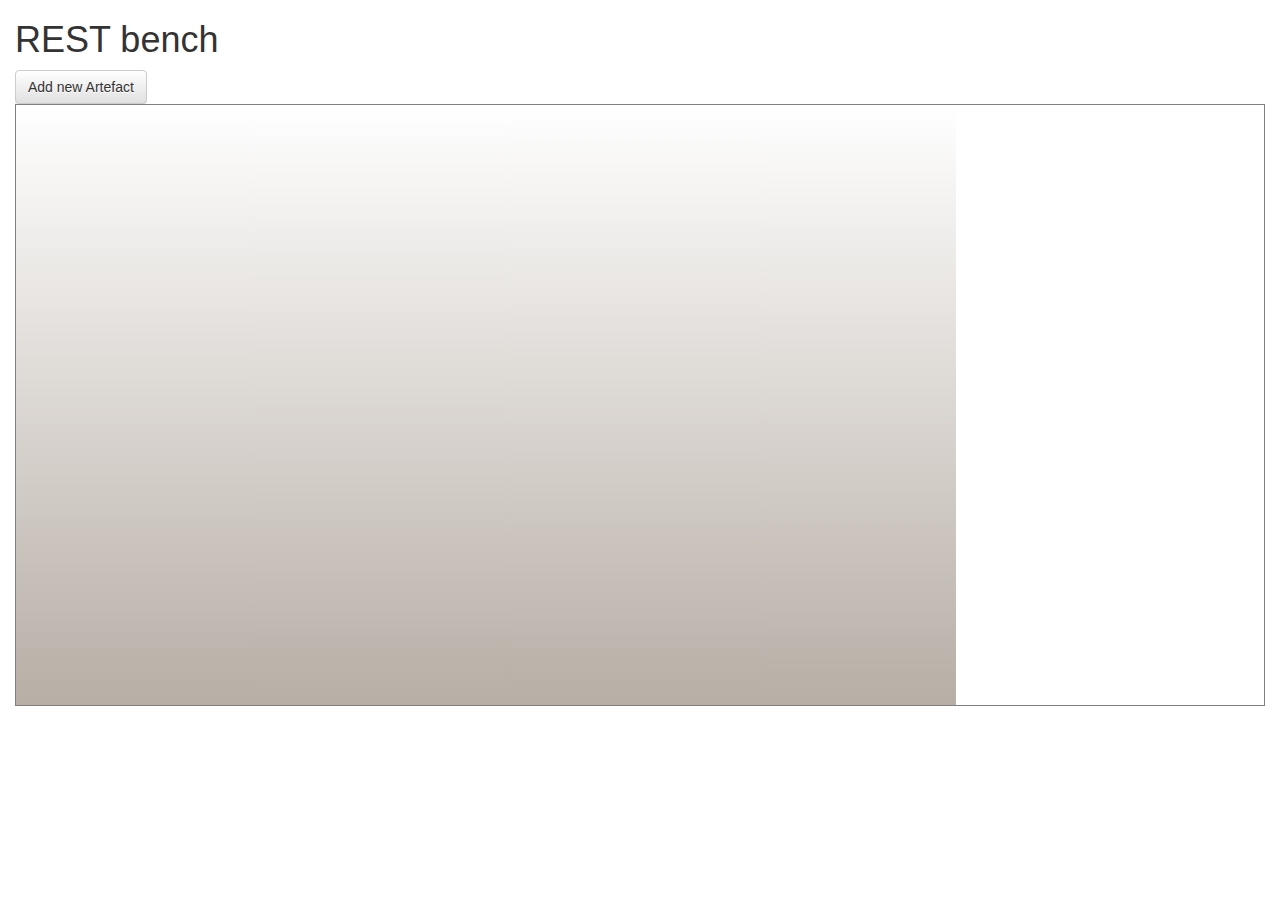
==== index.html @ 4f11aef0 "title" ====
<!DOCTYPE html>
<html>
<head>
	<link href="//maxcdn.bootstrapcdn.com/font-awesome/4.2.0/css/font-awesome.min.css" rel="stylesheet">
	<link rel="stylesheet" type="text/css" href="vendor/bootstrap/css/bootstrap.min.css">
	<link rel="stylesheet" type="text/css" href="vendor/bootstrap/css/bootstrap-theme.min.css">
	<link rel="stylesheet" type="text/css" href="css/user.css">
	<title>RESTbench</title>
	
	<style type="text/css">
		canvas
		{
			 /* border: 2px solid red; */
			 display: block;
			
			  background: linear-gradient(white, #b7aea5);
		}
		.canvas-wrapper
		{
			 /* For Safari 5.1 to 6.0 */
			overflow: scroll;
			border: 1px solid gray;
		}
	</style>
</head>
<body>
	<div class="container-fluid">
		<div class="row">
			<div class="col-md-12">
				<h1>REST bench</h1>
				<a class="btn btn-default" id="add-new">Add new Artefact</a>
				<!-- <a class="btn btn-default" id="export">Export</a> -->
			</div>
		</div>
		<div class="row">
			<div class="col-md-12">
				<div class="canvas-wrapper">
					<canvas id="demoCanvas" width="940px" height="600px"></canvas>
				</div>
			</div>
		</div>

	</div>

	<!-- Connector editor -->
	<div class="modal fade" id="connectorEdit" tabindex="-1" role="dialog" aria-labelledby="myModalLabel" aria-hidden="true">
	  <div class="modal-dialog">
	    <div class="modal-content">
	      <div class="modal-header">
	        <button type="button" class="close" data-dismiss="modal"><span aria-hidden="true">&times;</span><span class="sr-only">Close</span></button>
	        <h4 class="modal-title" id="">Edit connection</h4>
	      </div>
	      <div class="modal-body">
	       <!-- body -->
	       	<form class="form-horizontal" role="form" onsubmit="javascript:return false;">
	       		<div class="one-third-width">
		       		<legend>Connector style</legend>
					<div class="radio">
					  <label>
					    <input type="radio" name="lineType" id="" value="solid" checked>
					    Solid
					  </label>
					</div>
					<div class="radio">
					  <label>
					    <input type="radio" name="lineType" id="" value="dashed">
					    Dashed
					  </label>
					</div>
					<br class="cl">
				</div>


				<div class="one-third-width">
					<legend>Connector color</legend>
					<div class="radio">
					  <label>
					    <input type="radio" name="lineColor" id="" value="green" checked>
					    Green
					  </label>
					</div>
					<div class="radio">
					  <label>
					    <input type="radio" name="lineColor" id="" value="red">
					    Red
					  </label>
					</div>
					<br class="cl">
				</div>
				
				<div class="one-third-width">
					<legend>Type</legend>
					<div class="radio">
					  <label>
					    <input type="radio" name="lineArrows" id="" value="from_to" checked>
					    <i class="fa fa-file-o"></i>&nbsp;<i class="fa fa-long-arrow-right"></i>&nbsp;<i class="fa fa-file-o"></i>
					  </label>
					</div>
					<div class="radio">
					  <label>
					    <input type="radio" name="lineArrows" id="" value="to_from">
					    <i class="fa fa-file-o"></i>&nbsp;<i class="fa fa-long-arrow-left"></i>&nbsp;<i class="fa fa-file-o"></i>
					  </label>
					</div>
					<div class="radio">
					  <label>
					    <input type="radio" name="lineArrows" id="" value="both">
					    <i class="fa fa-file-o"></i>&nbsp;<i class="fa fa-arrows-h"></i>&nbsp;<i class="fa fa-file-o"></i>
					  </label>
					</div>
					<br class="cl">
				</div>
			</form>
			<br class="cl">
	       <!-- end body -->
	      </div>
	      <div class="modal-footer">
	       <button type="button" id="delete" data-dismiss="modal" class="btn pull-left btn-danger" >Remove</button>
	        <button type="button" class="btn btn-primary"  data-dismiss="modal">Close</button>
	      </div>
	    </div>
	  </div>
	</div>

	<!-- Artefact editor -->
	<div class="modal fade" id="artefactEdit" tabindex="-1" role="dialog" aria-labelledby="" aria-hidden="true">
	  <div class="modal-dialog">
	    <div class="modal-content">
	      <div class="modal-header">
	        <button type="button" class="close" data-dismiss="modal"><span aria-hidden="true">&times;</span><span class="sr-only">Close</span></button>
	        <h4 class="modal-title" id="">Edit artefact</h4>
	      </div>
	      <div class="modal-body">
	       <!-- body -->
	       	<form class="form-vertical" role="form" onsubmit="javascript:return false;">
	       		

	       		<div class="form-group">
    				<input type="text" class="form-control" name="title" placeholder="Title of the artefact">
  				</div>
  				<div class="half-width">
  					<legend>Creators</legend>
  					<div class="role-editor creator">
  						<div class="items">
	  						
	  					</div>
  					</div>
  				</div>
  				<div class="half-width">
  					<legend>Users</legend>
  					<div class="role-editor user">
  						<div class="items">
	  						
	  					</div>
  					</div>
  				</div>
  				<br class="cl">
  				<div class="">
  				<legend>Color</legend>
  					<div class="half-width">
						<div class="radio">
						  <label>
						    <input type="radio" name="color" id="" value="orange" checked>
						    Orange
						  </label>
						</div>
					</div>
					<div class="half-width">

						<div class="radio ">
						  <label>
						    <input type="radio" name="color" id="" value="blue">
						    Blue
						  </label>
						</div>
					</div>
  					<br class="cl">
  				
  				</div>

			</form>
	       <!-- end body -->
	      </div>
	      <div class="modal-footer">
	      	 <button type="button" id="delete" class="btn pull-left btn-danger" >Remove</button>
	      
	       <button type="button" class="btn " data-dismiss="modal" >Cancel</button>
	        <button type="button" class="btn btn-primary" id="apply" >Apply</button>
	      </div>
	    </div>
	  </div>
	</div>

<!-- Scripts -->
<script type="text/javascript" src="http://code.createjs.com/createjs-2013.12.12.min.js"></script>
<script src="//code.jquery.com/jquery-1.11.0.min.js"></script>
<script type="text/javascript" src="vendor/bootstrap/js/bootstrap.min.js"></script>

<script type="text/javascript" src="js/connector-editor.js"></script>
<script type="text/javascript" src="js/artefact-editor.js"></script>
<script type="text/javascript" src="js/mouse.js"></script>
<script type="text/javascript" src="js/bubble.js"></script>
<script type="text/javascript" src="js/menu.js"></script>
<script type="text/javascript" src="js/artefact.js"></script>
<script type="text/javascript" src="js/connector.js"></script>
<script type="text/javascript" src="js/loader.js"></script>

<!-- <script type="text/javascript" src="script.js"></script> -->
</body>
</html>
---- css/user.css ----
form legend
{
	margin-bottom: 10px;
	margin-top:15px;
	font-size: 14px;
}

form .half-width
{
	min-height: 50px;


	width: 40%;
	margin-right: 10%;
	float: left;
}
form .half-width:last-child
form .one-third-width:last-child
{
	margin-right: 0;
}
form .one-third-width
{
	min-height: 50px;


	width: 30%;
	margin-right: 3%;
	float: left;
}



br.cl
{
	clear: both;
	float: none;
}


/* Role editor */
#artefactEdit
{
	min-width: 600px;
}
.role-editor
{
	border:1px solid gray;
	overflow: scroll;
	height: 200px;
}

.role-editor .item
{
	border-bottom: 1px solid gray;
	padding:5px 10px;

}
.role-editor .item input,
.role-editor .item label,
.role-editor .item .style

{
	display: inline;
	float: left;
}



.role-editor .item label
{
  width: 150px;
  white-space: nowrap;
  overflow: hidden;
  text-overflow: ellipsis;
  font-weight: normal;
  padding: 0 5px;
}

.role-editor .item .style input
{
	margin:3px;
}
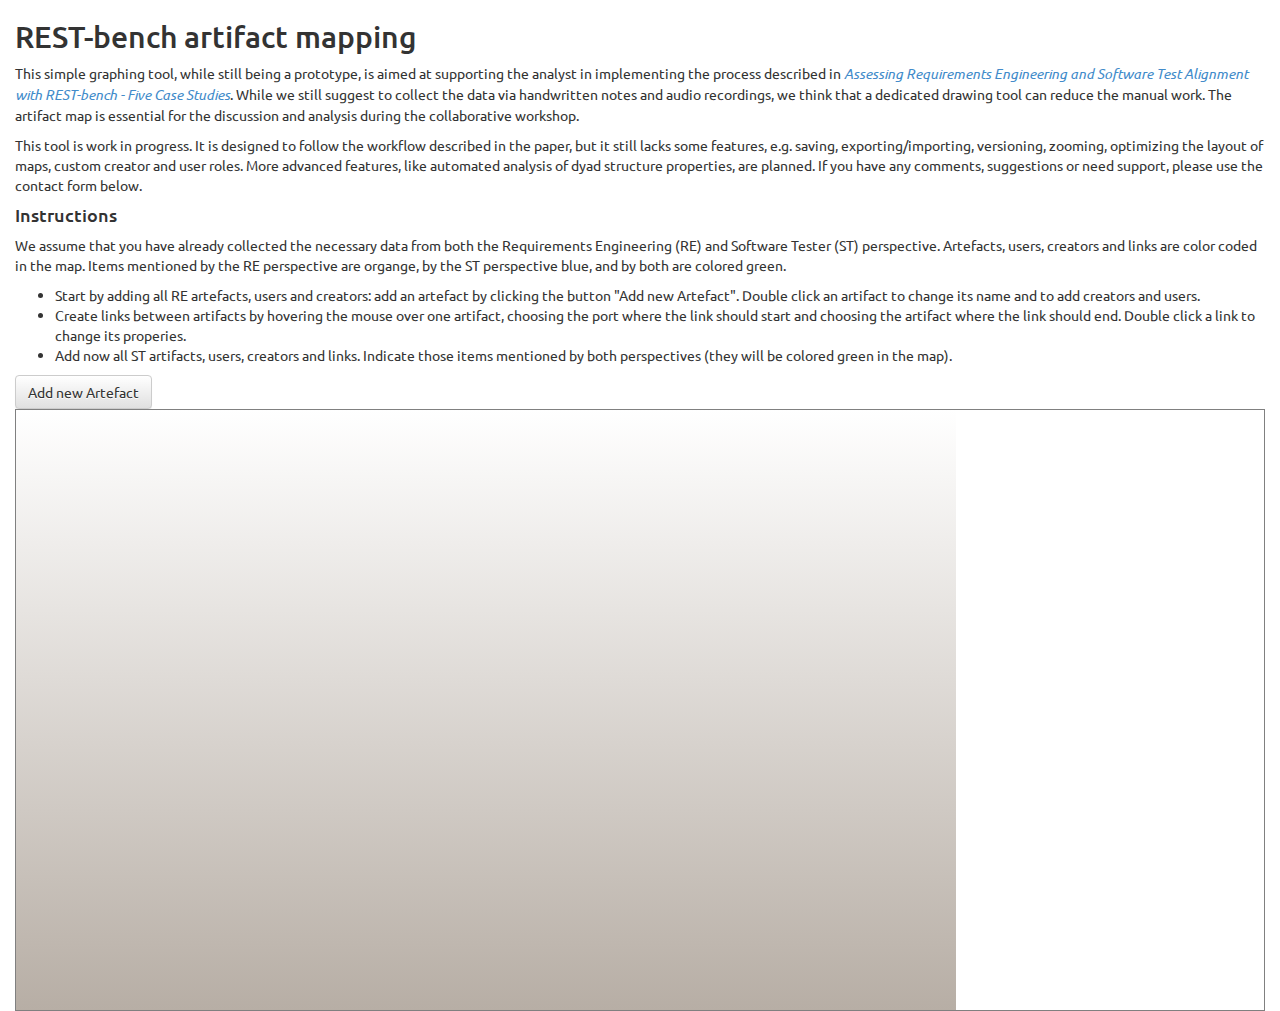
==== commit a3ba581b: "Added explanations and some instructions" ====
--- a/index.html
+++ b/index.html
@@ -2,10 +2,11 @@
 <html>
 <head>
 	<link href="//maxcdn.bootstrapcdn.com/font-awesome/4.2.0/css/font-awesome.min.css" rel="stylesheet">
+	<link href="http://fonts.googleapis.com/css?family=Ubuntu" rel="stylesheet">
 	<link rel="stylesheet" type="text/css" href="vendor/bootstrap/css/bootstrap.min.css">
 	<link rel="stylesheet" type="text/css" href="vendor/bootstrap/css/bootstrap-theme.min.css">
 	<link rel="stylesheet" type="text/css" href="css/user.css">
-	<title>RESTbench</title>
+	<title>REST-bench</title>
 	
 	<style type="text/css">
 		canvas
@@ -27,7 +28,22 @@
 	<div class="container-fluid">
 		<div class="row">
 			<div class="col-md-12">
-				<h1>REST bench</h1>
+				<h2>REST-bench artifact mapping</h2>
+				<p>
+					This simple graphing tool, while still being a prototype, is aimed at supporting the analyst in implementing the process described in <a href="http://www.lmsteiner.com/papers/unterkalmsteiner_2015_jss.pdf" target="_blank"><i>Assessing Requirements Engineering and Software Test Alignment with REST-bench - Five Case Studies</i></a>. While we still suggest to collect the data via handwritten notes and audio recordings, we think that a dedicated drawing tool can reduce the manual work. The artifact map is essential for the discussion and analysis during the collaborative workshop. 
+				</p>
+				<p>
+					This tool is work in progress. It is designed to follow the workflow described in the paper, but it still lacks some features, e.g. saving, exporting/importing, versioning, zooming, optimizing the layout of maps, custom creator and user roles. More advanced features, like automated analysis of dyad structure properties, are planned. If you have any comments, suggestions or need support, please use the contact form below.
+				</p>
+			<h4>Instructions</h4>
+			<p>
+				We assume that you have already collected the necessary data from both the Requirements Engineering (RE) and Software Tester (ST) perspective. Artefacts, users, creators and links are color coded in the map. Items mentioned by the RE perspective are organge, by the ST perspective blue, and by both are colored green.
+				<ul>
+					<li>Start by adding all RE artefacts, users and creators: add an artefact by clicking the button "Add new Artefact". Double click an artifact to change its name and to add creators and users.</li>
+					<li>Create links between artifacts by hovering the mouse over one artifact, choosing the port where the link should start and choosing the artifact where the link should end. Double click a link to change its properies.</li>
+					<li>Add now all ST artifacts, users, creators and links. Indicate those items mentioned by both perspectives (they will be colored green in the map).</li>
+				</ul>
+			</p>
 				<a class="btn btn-default" id="add-new">Add new Artefact</a>
 				<!-- <a class="btn btn-default" id="export">Export</a> -->
 			</div>
--- a/css/user.css
+++ b/css/user.css
@@ -1,3 +1,8 @@
+body
+{
+  font-family: Ubuntu, "Helvetica Neue", Helvetica, Arial, sans-serif;
+}
+
 form legend
 {
 	margin-bottom: 10px;
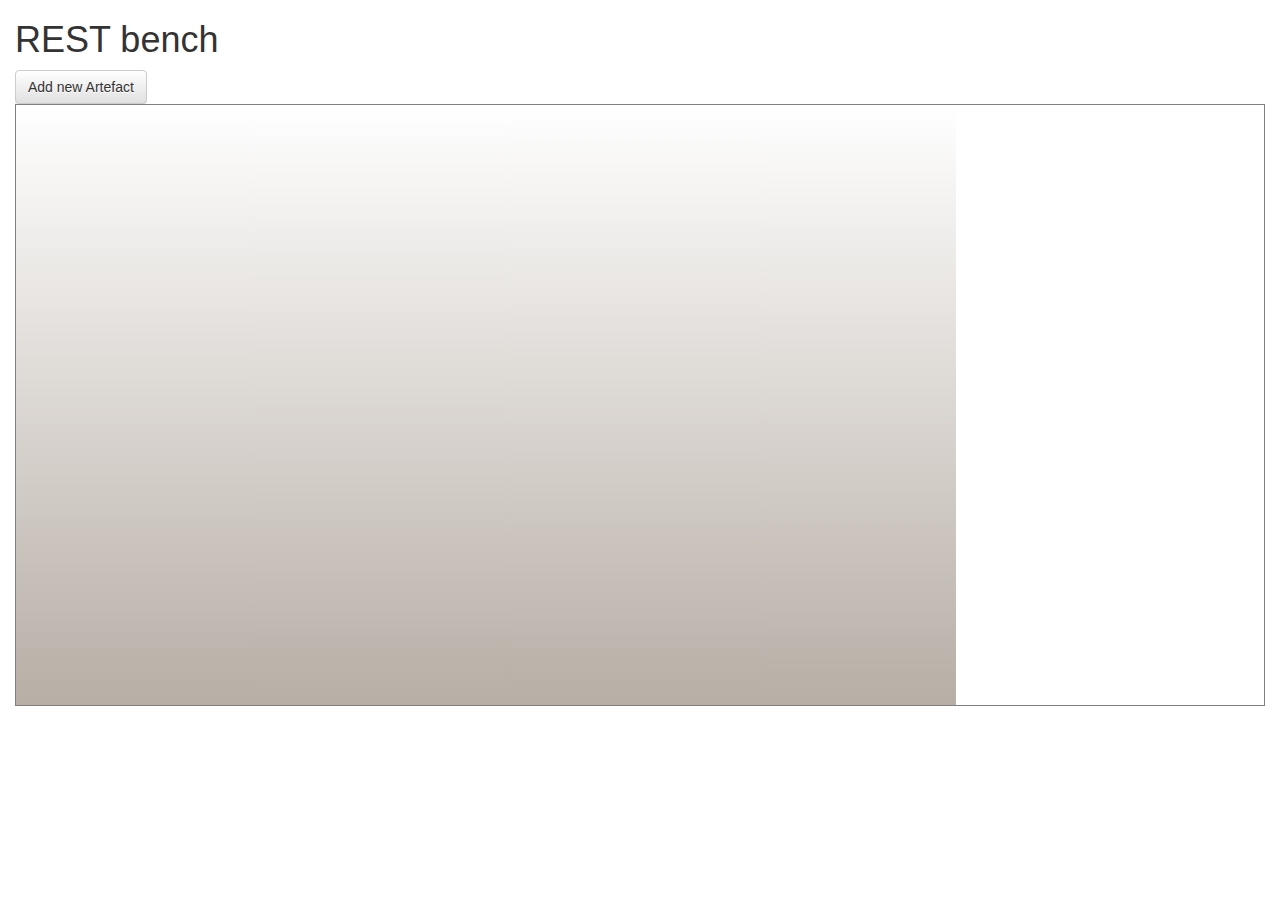
==== commit eff4fb6b: "Local changes" ====
--- a/index.html
+++ b/index.html
@@ -2,11 +2,10 @@
 <html>
 <head>
 	<link href="//maxcdn.bootstrapcdn.com/font-awesome/4.2.0/css/font-awesome.min.css" rel="stylesheet">
-	<link href="http://fonts.googleapis.com/css?family=Ubuntu" rel="stylesheet">
 	<link rel="stylesheet" type="text/css" href="vendor/bootstrap/css/bootstrap.min.css">
 	<link rel="stylesheet" type="text/css" href="vendor/bootstrap/css/bootstrap-theme.min.css">
 	<link rel="stylesheet" type="text/css" href="css/user.css">
-	<title>REST-bench</title>
+	<title>RESTbench</title>
 	
 	<style type="text/css">
 		canvas
@@ -28,22 +27,7 @@
 	<div class="container-fluid">
 		<div class="row">
 			<div class="col-md-12">
-				<h2>REST-bench artifact mapping</h2>
-				<p>
-					This simple graphing tool, while still being a prototype, is aimed at supporting the analyst in implementing the process described in <a href="http://www.lmsteiner.com/papers/unterkalmsteiner_2015_jss.pdf" target="_blank"><i>Assessing Requirements Engineering and Software Test Alignment with REST-bench - Five Case Studies</i></a>. While we still suggest to collect the data via handwritten notes and audio recordings, we think that a dedicated drawing tool can reduce the manual work. The artifact map is essential for the discussion and analysis during the collaborative workshop. 
-				</p>
-				<p>
-					This tool is work in progress. It is designed to follow the workflow described in the paper, but it still lacks some features, e.g. saving, exporting/importing, versioning, zooming, optimizing the layout of maps, custom creator and user roles. More advanced features, like automated analysis of dyad structure properties, are planned. If you have any comments, suggestions or need support, please use the contact form below.
-				</p>
-			<h4>Instructions</h4>
-			<p>
-				We assume that you have already collected the necessary data from both the Requirements Engineering (RE) and Software Tester (ST) perspective. Artefacts, users, creators and links are color coded in the map. Items mentioned by the RE perspective are organge, by the ST perspective blue, and by both are colored green.
-				<ul>
-					<li>Start by adding all RE artefacts, users and creators: add an artefact by clicking the button "Add new Artefact". Double click an artifact to change its name and to add creators and users.</li>
-					<li>Create links between artifacts by hovering the mouse over one artifact, choosing the port where the link should start and choosing the artifact where the link should end. Double click a link to change its properies.</li>
-					<li>Add now all ST artifacts, users, creators and links. Indicate those items mentioned by both perspectives (they will be colored green in the map).</li>
-				</ul>
-			</p>
+				<h1>REST bench</h1>
 				<a class="btn btn-default" id="add-new">Add new Artefact</a>
 				<!-- <a class="btn btn-default" id="export">Export</a> -->
 			</div>
@@ -70,17 +54,17 @@
 	       <!-- body -->
 	       	<form class="form-horizontal" role="form" onsubmit="javascript:return false;">
 	       		<div class="one-third-width">
-		       		<legend>Connector style</legend>
+		       		<legend>Connection</legend>
 					<div class="radio">
 					  <label>
 					    <input type="radio" name="lineType" id="" value="solid" checked>
-					    Solid
+					    Link
 					  </label>
 					</div>
 					<div class="radio">
 					  <label>
 					    <input type="radio" name="lineType" id="" value="dashed">
-					    Dashed
+					    Use
 					  </label>
 					</div>
 					<br class="cl">
@@ -88,17 +72,23 @@
 
 
 				<div class="one-third-width">
-					<legend>Connector color</legend>
+					<legend>Mentioned by</legend>
 					<div class="radio">
 					  <label>
 					    <input type="radio" name="lineColor" id="" value="green" checked>
-					    Green
+					    Both
 					  </label>
 					</div>
 					<div class="radio">
 					  <label>
 					    <input type="radio" name="lineColor" id="" value="red">
-					    Red
+					     Tester (Blue)
+					  </label>
+					</div>
+					<div class="radio">
+					  <label>
+					    <input type="radio" name="lineColor" id="" value="red">
+					     Requirements engineer (Orange)
 					  </label>
 					</div>
 					<br class="cl">
@@ -154,8 +144,32 @@
 	       		<div class="form-group">
     				<input type="text" class="form-control" name="title" placeholder="Title of the artefact">
   				</div>
+
+  				
+  						<div class="">
+  				<legend>Interviewee role mentioning the artefact</legend>
+  					<div class="half-width">
+						<div class="radio">
+						  <label>
+						    <input type="radio" name="color" id="" value="orange" checked>
+						    Requirements engineer
+						  </label>
+						</div>
+					</div>
+					<div class="half-width">
+
+						<div class="radio ">
+						  <label>
+						    <input type="radio" name="color" id="" value="blue">
+						    Tester
+						  </label>
+						</div>
+					</div>
+  					<br class="cl">
+  				
+
   				<div class="half-width">
-  					<legend>Creators</legend>
+  					<legend>Creators <small> of the artefact</small></legend>
   					<div class="role-editor creator">
   						<div class="items">
 	  						
@@ -163,7 +177,7 @@
   					</div>
   				</div>
   				<div class="half-width">
-  					<legend>Users</legend>
+  					<legend>Users<small> of the artefact</small></legend>
   					<div class="role-editor user">
   						<div class="items">
 	  						
@@ -171,27 +185,7 @@
   					</div>
   				</div>
   				<br class="cl">
-  				<div class="">
-  				<legend>Color</legend>
-  					<div class="half-width">
-						<div class="radio">
-						  <label>
-						    <input type="radio" name="color" id="" value="orange" checked>
-						    Orange
-						  </label>
-						</div>
-					</div>
-					<div class="half-width">
-
-						<div class="radio ">
-						  <label>
-						    <input type="radio" name="color" id="" value="blue">
-						    Blue
-						  </label>
-						</div>
-					</div>
-  					<br class="cl">
-  				
+  		
   				</div>
 
 			</form>
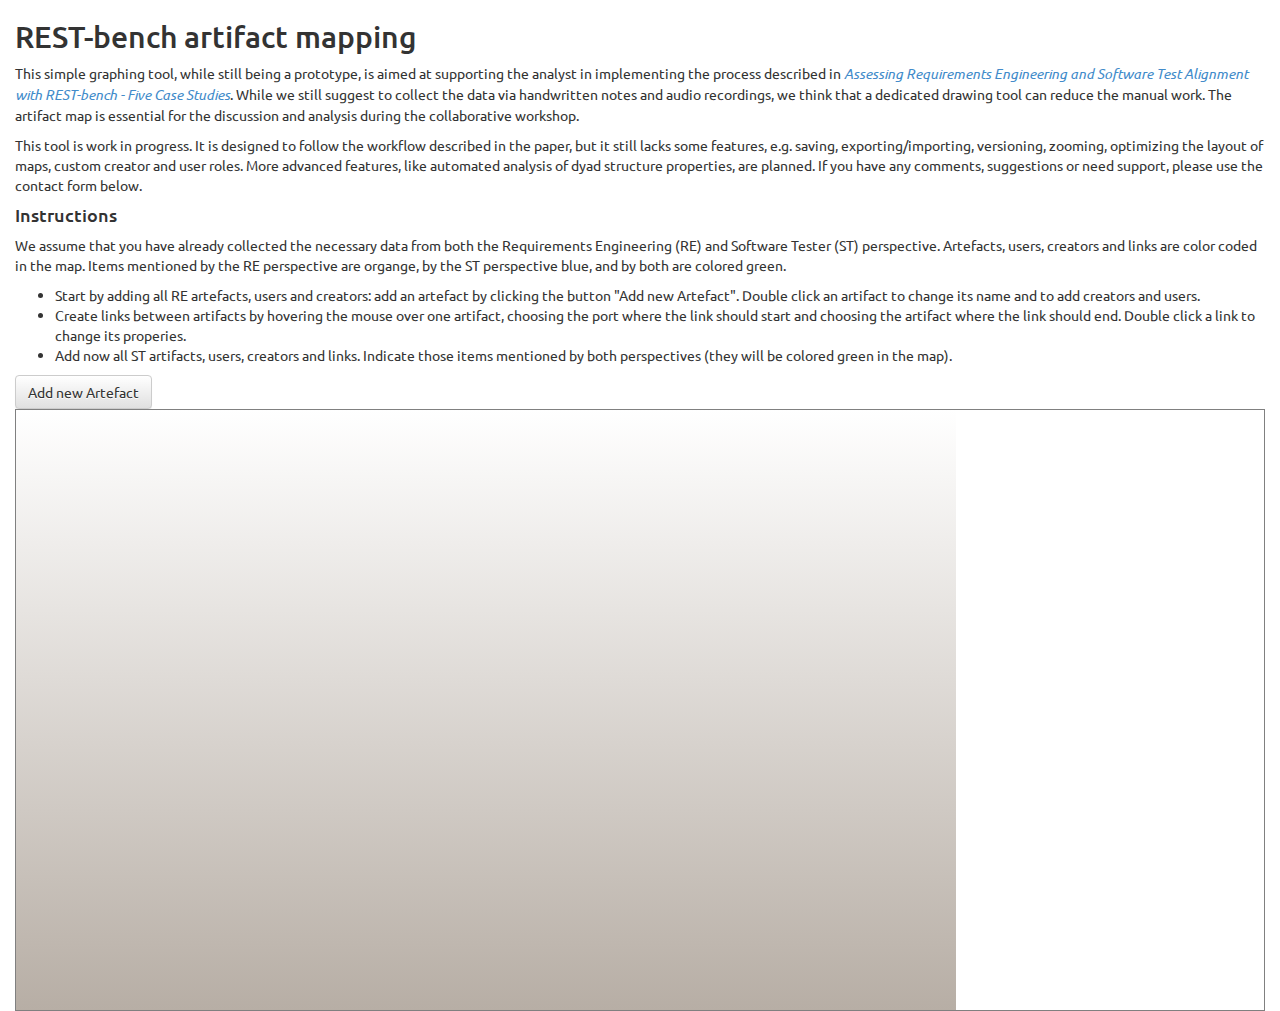
==== commit 12bff38b: "Merge commit 'a3ba581b42e00fd67138986e75dc999d459278c5'" ====
--- a/index.html
+++ b/index.html
@@ -2,10 +2,11 @@
 <html>
 <head>
 	<link href="//maxcdn.bootstrapcdn.com/font-awesome/4.2.0/css/font-awesome.min.css" rel="stylesheet">
+	<link href="http://fonts.googleapis.com/css?family=Ubuntu" rel="stylesheet">
 	<link rel="stylesheet" type="text/css" href="vendor/bootstrap/css/bootstrap.min.css">
 	<link rel="stylesheet" type="text/css" href="vendor/bootstrap/css/bootstrap-theme.min.css">
 	<link rel="stylesheet" type="text/css" href="css/user.css">
-	<title>RESTbench</title>
+	<title>REST-bench</title>
 	
 	<style type="text/css">
 		canvas
@@ -27,7 +28,22 @@
 	<div class="container-fluid">
 		<div class="row">
 			<div class="col-md-12">
-				<h1>REST bench</h1>
+				<h2>REST-bench artifact mapping</h2>
+				<p>
+					This simple graphing tool, while still being a prototype, is aimed at supporting the analyst in implementing the process described in <a href="http://www.lmsteiner.com/papers/unterkalmsteiner_2015_jss.pdf" target="_blank"><i>Assessing Requirements Engineering and Software Test Alignment with REST-bench - Five Case Studies</i></a>. While we still suggest to collect the data via handwritten notes and audio recordings, we think that a dedicated drawing tool can reduce the manual work. The artifact map is essential for the discussion and analysis during the collaborative workshop. 
+				</p>
+				<p>
+					This tool is work in progress. It is designed to follow the workflow described in the paper, but it still lacks some features, e.g. saving, exporting/importing, versioning, zooming, optimizing the layout of maps, custom creator and user roles. More advanced features, like automated analysis of dyad structure properties, are planned. If you have any comments, suggestions or need support, please use the contact form below.
+				</p>
+			<h4>Instructions</h4>
+			<p>
+				We assume that you have already collected the necessary data from both the Requirements Engineering (RE) and Software Tester (ST) perspective. Artefacts, users, creators and links are color coded in the map. Items mentioned by the RE perspective are organge, by the ST perspective blue, and by both are colored green.
+				<ul>
+					<li>Start by adding all RE artefacts, users and creators: add an artefact by clicking the button "Add new Artefact". Double click an artifact to change its name and to add creators and users.</li>
+					<li>Create links between artifacts by hovering the mouse over one artifact, choosing the port where the link should start and choosing the artifact where the link should end. Double click a link to change its properies.</li>
+					<li>Add now all ST artifacts, users, creators and links. Indicate those items mentioned by both perspectives (they will be colored green in the map).</li>
+				</ul>
+			</p>
 				<a class="btn btn-default" id="add-new">Add new Artefact</a>
 				<!-- <a class="btn btn-default" id="export">Export</a> -->
 			</div>
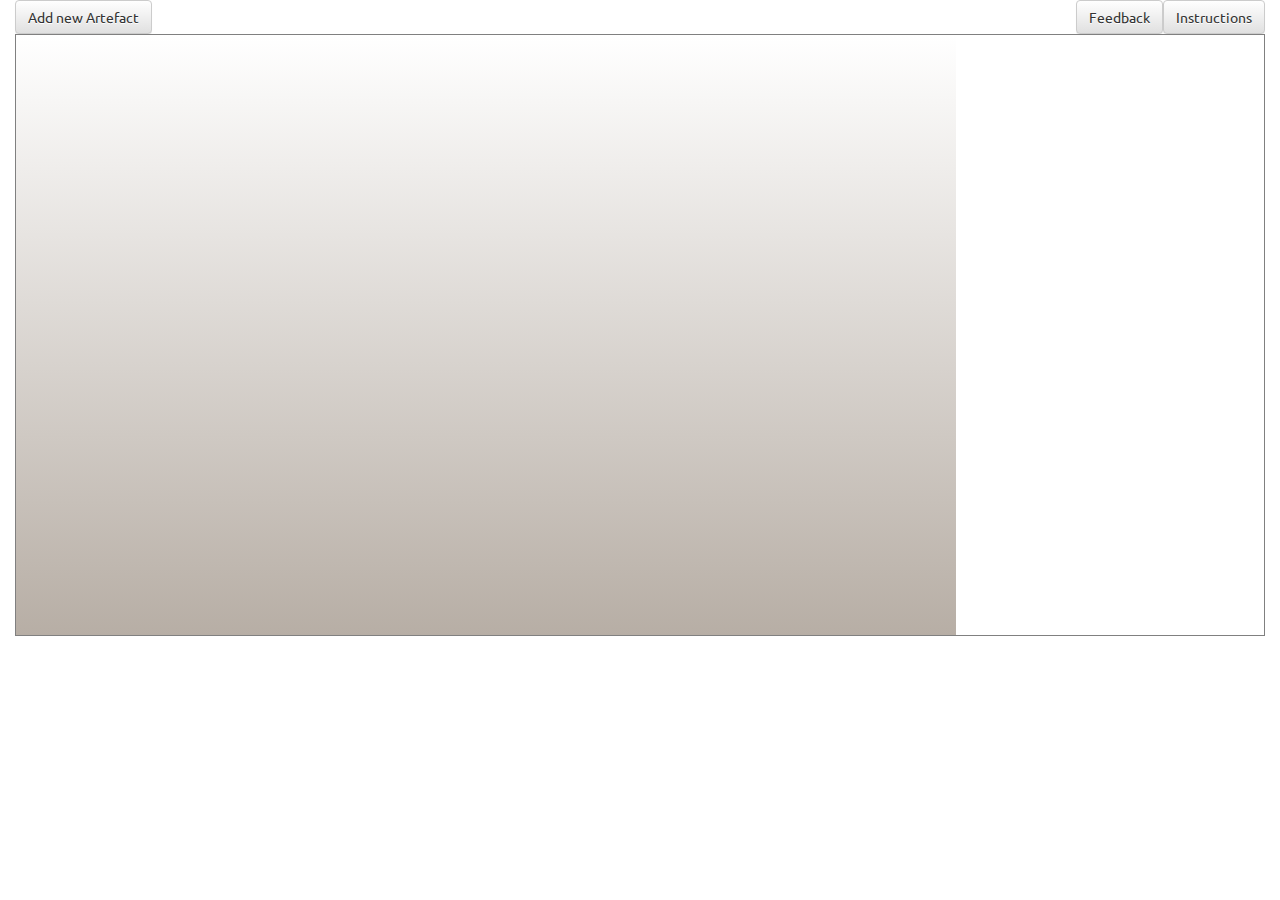
==== commit b2645c07: "✔ Remove radio buttons from list use interviewee role as default @done (15-02-10 14:10)   ✔ Create b" ====
--- a/index.html
+++ b/index.html
@@ -28,23 +28,10 @@
 	<div class="container-fluid">
 		<div class="row">
 			<div class="col-md-12">
-				<h2>REST-bench artifact mapping</h2>
-				<p>
-					This simple graphing tool, while still being a prototype, is aimed at supporting the analyst in implementing the process described in <a href="http://www.lmsteiner.com/papers/unterkalmsteiner_2015_jss.pdf" target="_blank"><i>Assessing Requirements Engineering and Software Test Alignment with REST-bench - Five Case Studies</i></a>. While we still suggest to collect the data via handwritten notes and audio recordings, we think that a dedicated drawing tool can reduce the manual work. The artifact map is essential for the discussion and analysis during the collaborative workshop. 
-				</p>
-				<p>
-					This tool is work in progress. It is designed to follow the workflow described in the paper, but it still lacks some features, e.g. saving, exporting/importing, versioning, zooming, optimizing the layout of maps, custom creator and user roles. More advanced features, like automated analysis of dyad structure properties, are planned. If you have any comments, suggestions or need support, please use the contact form below.
-				</p>
-			<h4>Instructions</h4>
-			<p>
-				We assume that you have already collected the necessary data from both the Requirements Engineering (RE) and Software Tester (ST) perspective. Artefacts, users, creators and links are color coded in the map. Items mentioned by the RE perspective are organge, by the ST perspective blue, and by both are colored green.
-				<ul>
-					<li>Start by adding all RE artefacts, users and creators: add an artefact by clicking the button "Add new Artefact". Double click an artifact to change its name and to add creators and users.</li>
-					<li>Create links between artifacts by hovering the mouse over one artifact, choosing the port where the link should start and choosing the artifact where the link should end. Double click a link to change its properies.</li>
-					<li>Add now all ST artifacts, users, creators and links. Indicate those items mentioned by both perspectives (they will be colored green in the map).</li>
-				</ul>
-			</p>
+	
 				<a class="btn btn-default" id="add-new">Add new Artefact</a>
+				<a class="btn btn-default pull-right" data-toggle="modal" data-target="#intro">Instructions</a>
+				<a class="btn btn-default pull-right" data-toggle="modal" data-target="#feedback">Feedback</a>
 				<!-- <a class="btn btn-default" id="export">Export</a> -->
 			</div>
 		</div>
@@ -97,14 +84,14 @@
 					</div>
 					<div class="radio">
 					  <label>
-					    <input type="radio" name="lineColor" id="" value="red">
-					     Tester (Blue)
-					  </label>
-					</div>
-					<div class="radio">
-					  <label>
-					    <input type="radio" name="lineColor" id="" value="red">
-					     Requirements engineer (Orange)
+					    <input type="radio" name="lineColor" id="" value="blue">
+					     Tester 
+					  </label>
+					</div>
+					<div class="radio">
+					  <label>
+					    <input type="radio" name="lineColor" id="" value="orange">
+					     Requirements engineer 
 					  </label>
 					</div>
 					<br class="cl">
@@ -164,7 +151,7 @@
   				
   						<div class="">
   				<legend>Interviewee role mentioning the artefact</legend>
-  					<div class="half-width">
+  					<div class="one-third-width">
 						<div class="radio">
 						  <label>
 						    <input type="radio" name="color" id="" value="orange" checked>
@@ -172,12 +159,20 @@
 						  </label>
 						</div>
 					</div>
-					<div class="half-width">
+					<div class="one-third-width">
+						<div class="radio">
+						  <label>
+						    <input type="radio" name="color" id="" value="blue" checked>
+						    Tester
+						  </label>
+						</div>
+					</div>
+					<div class="one-third-width">
 
 						<div class="radio ">
 						  <label>
-						    <input type="radio" name="color" id="" value="blue">
-						    Tester
+						    <input type="radio" name="color" id="" value="green">
+						    Both
 						  </label>
 						</div>
 					</div>
@@ -217,6 +212,81 @@
 	  </div>
 	</div>
 
+
+<!-- intro window -->
+
+	<div class="modal fade" id="intro" tabindex="-1" role="dialog" aria-labelledby="" aria-hidden="true">
+	  <div class="modal-dialog">
+	    <div class="modal-content">
+	      <div class="modal-header">
+	        <button type="button" class="close" data-dismiss="modal"><span aria-hidden="true">&times;</span><span class="sr-only">Close</span></button>
+	        <h4 class="modal-title" id="">Welcome to REST-bench tool</h4>
+	      </div>
+	      <div class="modal-body">
+	       <!-- body -->
+       		<p>
+				This simple graphing tool, while still being a prototype, is aimed at supporting the analyst in implementing the process described in <a href="http://www.lmsteiner.com/papers/unterkalmsteiner_2015_jss.pdf" target="_blank"><i>Assessing Requirements Engineering and Software Test Alignment with REST-bench - Five Case Studies</i></a>. While we still suggest to collect the data via handwritten notes and audio recordings, we think that a dedicated drawing tool can reduce the manual work. The artifact map is essential for the discussion and analysis during the collaborative workshop. 
+			</p>
+			<p>
+				This tool is work in progress. It is designed to follow the workflow described in the paper, but it still lacks some features, e.g. saving, exporting/importing, versioning, zooming, optimizing the layout of maps, custom creator and user roles. More advanced features, like automated analysis of dyad structure properties, are planned. If you have any comments, suggestions or need support, please use the contact form below.
+			</p>
+			<h4>Instructions</h4>
+			<p>
+				We assume that you have already collected the necessary data from both the Requirements Engineering (RE) and Software Tester (ST) perspective. Artefacts, users, creators and links are color coded in the map. Items mentioned by the RE perspective are organge, by the ST perspective blue, and by both are colored green.
+				<ul>
+					<li>Start by adding all RE artefacts, users and creators: add an artefact by clicking the button "Add new Artefact". Double click an artifact to change its name and to add creators and users.</li>
+					<li>Create links between artifacts by hovering the mouse over one artifact, choosing the port where the link should start and choosing the artifact where the link should end. Double click a link to change its properies.</li>
+					<li>Add now all ST artifacts, users, creators and links. Indicate those items mentioned by both perspectives (they will be colored green in the map).</li>
+				</ul>
+			</p>
+			
+	       <!-- end body -->
+	      </div>
+	      <div class="modal-footer">
+	        <button type="button" class="btn btn-primary" id="apply" data-dismiss="modal" >Continue</button>
+	      </div>
+	    </div>
+	  </div>
+	</div>
+
+
+<!-- feedback -->
+
+
+	<div class="modal fade" id="feedback" tabindex="-1" role="dialog" aria-labelledby="" aria-hidden="true">
+	  <div class="modal-dialog">
+	    <div class="modal-content">
+	      <div class="modal-header">
+	        <button type="button" class="close" data-dismiss="modal"><span aria-hidden="true">&times;</span><span class="sr-only">Close</span></button>
+	        <h4 class="modal-title" id="">We appreciate your feedback</h4>
+	      </div>
+	      <div class="modal-body">
+		 	<div id="disqus_thread"></div>
+		    <script type="text/javascript">
+		        /* * * CONFIGURATION VARIABLES: EDIT BEFORE PASTING INTO YOUR WEBPAGE * * */
+		        var disqus_shortname = 'restbenchtool'; // required: replace example with your forum shortname
+
+		        /* * * DON'T EDIT BELOW THIS LINE * * */
+		        (function() {
+		            var dsq = document.createElement('script'); dsq.type = 'text/javascript'; dsq.async = true;
+		            dsq.src = '//' + disqus_shortname + '.disqus.com/embed.js';
+		            (document.getElementsByTagName('head')[0] || document.getElementsByTagName('body')[0]).appendChild(dsq);
+		        })();
+		    </script>
+		    <noscript>Please enable JavaScript to view the <a href="https://disqus.com/?ref_noscript">comments powered by Disqus.</a></noscript>
+       <!-- end body -->
+	      </div>
+	      <div class="modal-footer">
+	        <button type="button" class="btn btn-primary" id="apply" data-dismiss="modal" >Continue</button>
+	      </div>
+	    </div>
+	  </div>
+	</div>
+
+
+
+
+
 <!-- Scripts -->
 <script type="text/javascript" src="http://code.createjs.com/createjs-2013.12.12.min.js"></script>
 <script src="//code.jquery.com/jquery-1.11.0.min.js"></script>
@@ -230,7 +300,13 @@
 <script type="text/javascript" src="js/artefact.js"></script>
 <script type="text/javascript" src="js/connector.js"></script>
 <script type="text/javascript" src="js/loader.js"></script>
-
+<script type="text/javascript">
+	
+$(document).ready(function(){
+	$('#intro').modal('show');
+});
+
+</script>
 <!-- <script type="text/javascript" src="script.js"></script> -->
 </body>
 </html>